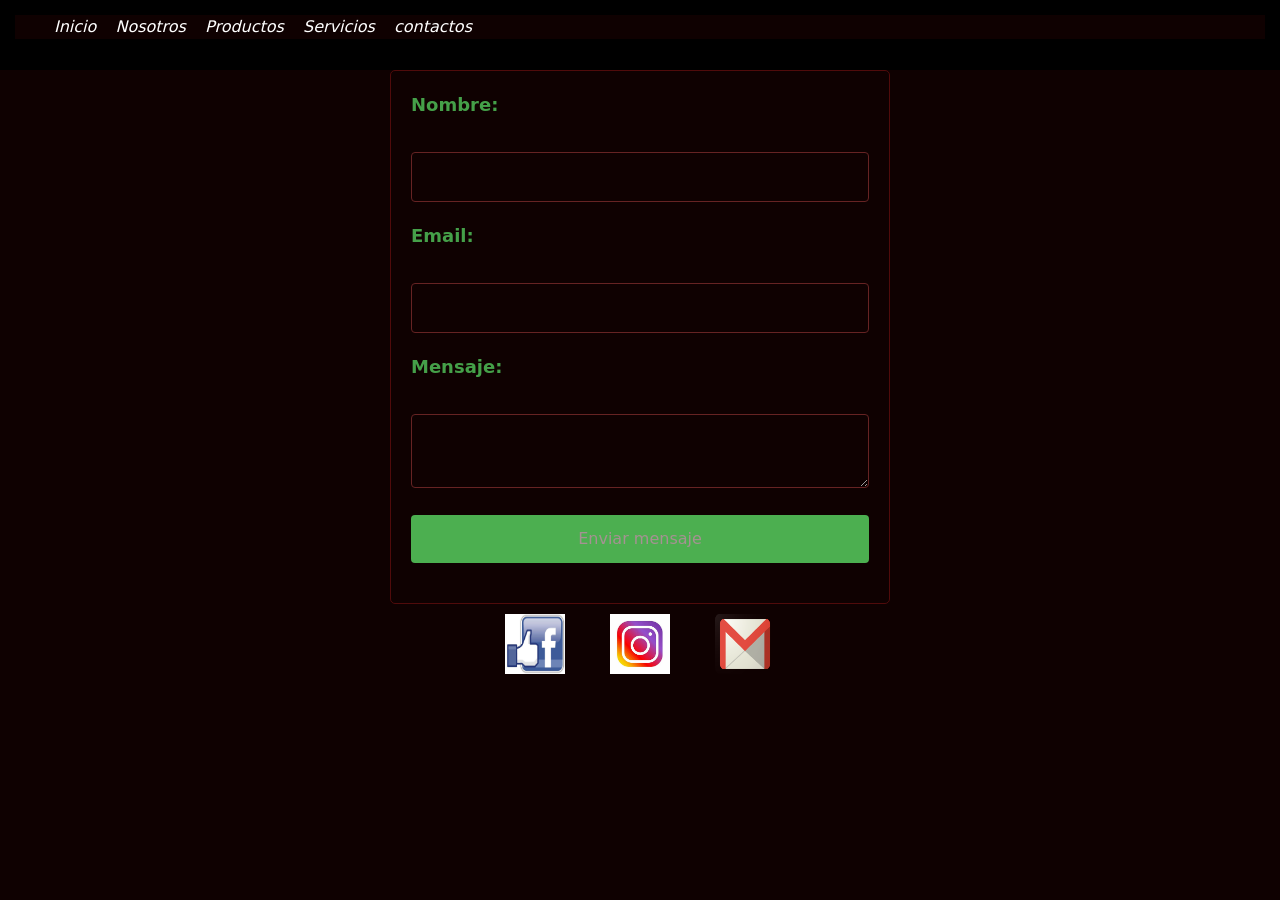
==== pages/contacto.html @ aa5b9e65 "primer comit proyecto" ====
<!DOCTYPE html>
<html lang="en">
<head>
    <meta charset="UTF-8">
    <meta name="viewport" content="width=device-width, initial-scale=1.0">
    <title>Document</title>
    <link href="https://cdn.jsdelivr.net/npm/bootstrap@5.2.3/dist/css/bootstrap.min.css" rel="stylesheet" integrity="sha384-rbsA2VBKQhggwzxH7pPCaAqO46MgnOM80zW1RWuH61DGLwZJEdK2Kadq2F9CUG65" crossorigin="anonymous">
    <link rel="stylesheet" href="../ccs/style.css">
</head>
<body>
    <header>
        <nav>
            <ul>
                <li><a href="../index.html">Inicio</a></li>
                <li><a href="./nosotros.html">Nosotros</a></li>
                <li><a href="./producto.html">Productos</a></li>
                <li><a href="./servicios.html">Servicios</a></li>
                <li><a href="./contacto.html">contactos</a></li>
            </ul>
        </nav>
    </header>
    <main>
        <section>
        <form action="/enviar-mensaje" method="POST">
            <label for="nombre">Nombre:</label><br />
            <input type="text" id="nombre" name="nombre" /><br />
            <label for="email">Email:</label><br />
            <input type="email" id="email" name="email" /><br />
            <label for="mensaje">Mensaje:</label><br />
            <textarea id="mensaje" name="mensaje"></textarea><br />
            <input type="submit" value="Enviar mensaje" />
    </form>
</section>
    </main>
    <footer id="contactos">
        <div>
            <a href="https://es-es.facebook.com/login.php" target="_blank"><img src="../img/faceeeeee.jpeg" alt="Logo de Facebook"></a>
            <a href="https://www.instagram.com/" target="_blank"><img src="../img/instangram.jpeg" alt="Logo de Instagram"></a>
            <a href="https://mail.google.com/" target="_blank"><img src="../img/gmail.comimag.png" alt="Logo de Gmail"></a>
        </div>
    </footer>
    <script src="https://cdn.jsdelivr.net/npm/bootstrap@5.2.3/dist/js/bootstrap.bundle.min.js" integrity="sha384-kenU1KFdBIe4zVF0s0G1M5b4hcpxyD9F7jL+jjXkk+Q2h455rYXK/7HAuoJl+0I4" crossorigin="anonymous"></script>
</body>
</html>
---- ccs/style.css ----
/*......header-------*/
* {
    margin: 0;
    padding: 0;
    background-color: #0f0101;
}

header nav ul li {

    display: inline-block
}

header {
    background-color: black;
    padding: 15px;
    ;
}

h1 {
    color: rgb(99, 94, 119);
    font-family: 'Lucida Sans', 'Lucida Sans Regular', 'Lucida Grande', 'Lucida Sans Unicode', Geneva, Verdana, sans-serif;


}

.nuestro h2 {
    color: darkgreen;
}


.produ h2 {
    color: darkorange;
}

.catalogo h1 {
    color: mediumblue;
}

.servi h2 {
    color: slateblue;
}

header nav ul {
    list-style: none;
    color: rgb(9, 75, 20);
}

header nav ul li a {
    margin: 7px;
    ;
    text-decoration: none;
    color: rgb(255, 255, 255);
    font-style: italic;

}

#contactos div img {
    width: 80px;
    ;
    height: 80px;
    ;
    margin: 10px;
    ;
}

.lasmejores h2 {
    padding: top 0px;
    font-size: xx-large;
    text-align: center;
    font-style: oblique;
    color: rgb(157, 171, 175);
    background-image: url(../img/R.jpeg);
    height: 350px;
    ;
    width: 1617px;
    ;

}

section h3 {
    color: blueviolet;
}

.lasmejores div img {
    width: 400px;
    ;
    height: 400px;
}


body {
    background-color: rgb(0, 0, 0);
    background-repeat: no-repeat;
    background-attachment: fixed;
    background-size: cover;



}

footer {
    background-image: url(../img/fondoss.jpg);


}

.deitalia h3 {
    color: rgb(145, 124, 96);
    font-size: 70px;
    text-align: center
}

.deitalia p {
    font: size 30px;
    color: rgb(187, 190, 182);
    margin: 0.5rem 0.2rem;
    font-size: 2em;

}

form {
    width: 500px;
    margin: 0 auto;
    text-align: left;
    padding: 20px;
    border: 1px solid #500b0b;
    border-radius: 5px;
}

label {
    color: #45a049;
    display: block;
    margin-bottom: 10px;
    font-size: 18px;
    font-weight: bold;
}

input,
textarea {
    width: 100%;
    padding: 12px 20px;
    margin-bottom: 20px;
    border: 1px solid #662323;
    border-radius: 4px;
    box-sizing: border-box;
    font-size: 16px;
}

input[type="submit"] {
    background-color: #4caf50;
    color: rgb(165, 146, 146);
    padding: 12px 20px;
    border: none;
    border-radius: 4px;
    cursor: pointer;
}

input[type="submit"]:hover {
    background-color: #45a049;
}

.nuestrahistoria {
    background-color: #050505;
    padding: 20px;
    margin: 20px;
    border-radius: 5px;
    box-shadow: 0 0 10px rgba(0, 0, 0, 0.2);
    text-align: left;
}

.nuestrahistoria h1 {
    font-size: 24px;
    margin-bottom: 20px;
}

.nuestrahistoria p {
    font-size: 32px;
    line-height: 1.5;
    margin-bottom: 20px;
    color: aliceblue;
}

.nuestrahistoria img {
    max: width 300px;
    ;
    height: 300px;
    ;
    margin-bottom: 20px;
    border-radius: 5px;
    display: block;
    margin: 0 auto;
}

.catalogo {
    text-align: center;
}

.catalogo h1 {
    color: #1900ff;
    font-size: 24px;
    margin-bottom: 20px;
}

.producto {
    background-color: #1a181d;
    border: 1px solid #ddd;
    padding: 20px;
    margin: 20px;
    border-radius: 5px;
    box-shadow: 0 4px 6px rgba(0, 0, 0, 0.1);
}

.producto img {
    max-width: 100%;
    height: auto;
}

.producto h2 {
    color: #333;
    font-size: 20px;
    margin-top: 10px;
}

.producto p {
    color: #666;
    font-size: 16px;
    margin-top: 10px;
}

.producto p:last-child {
    font-weight: bold;
    color: #ddd;
}

.producto button {
    background-color: #1608d4;
    color: white;
    padding: 10px 20px;
    border: none;
    border-radius: 5px;
    cursor: pointer;
    margin-top: 10px;
}

#contactos div {
    text-align: center;
}

#contactos div a {
    text-decoration: none;
    margin: 0 10px;
}

#contactos div a img {
    width: 60px;
    /* Define el ancho de los iconos */
    height: 60px;
    /* Define la altura de los iconos */
    border: none;
    /* Elimina cualquier borde alrededor de los iconos */
    display: inline-block;
    /* Alinea los iconos en línea con el texto */
    vertical-align: middle;
    /* Alinea verticalmente los iconos al centro del texto */
}

button {
    color: #ddd;
}
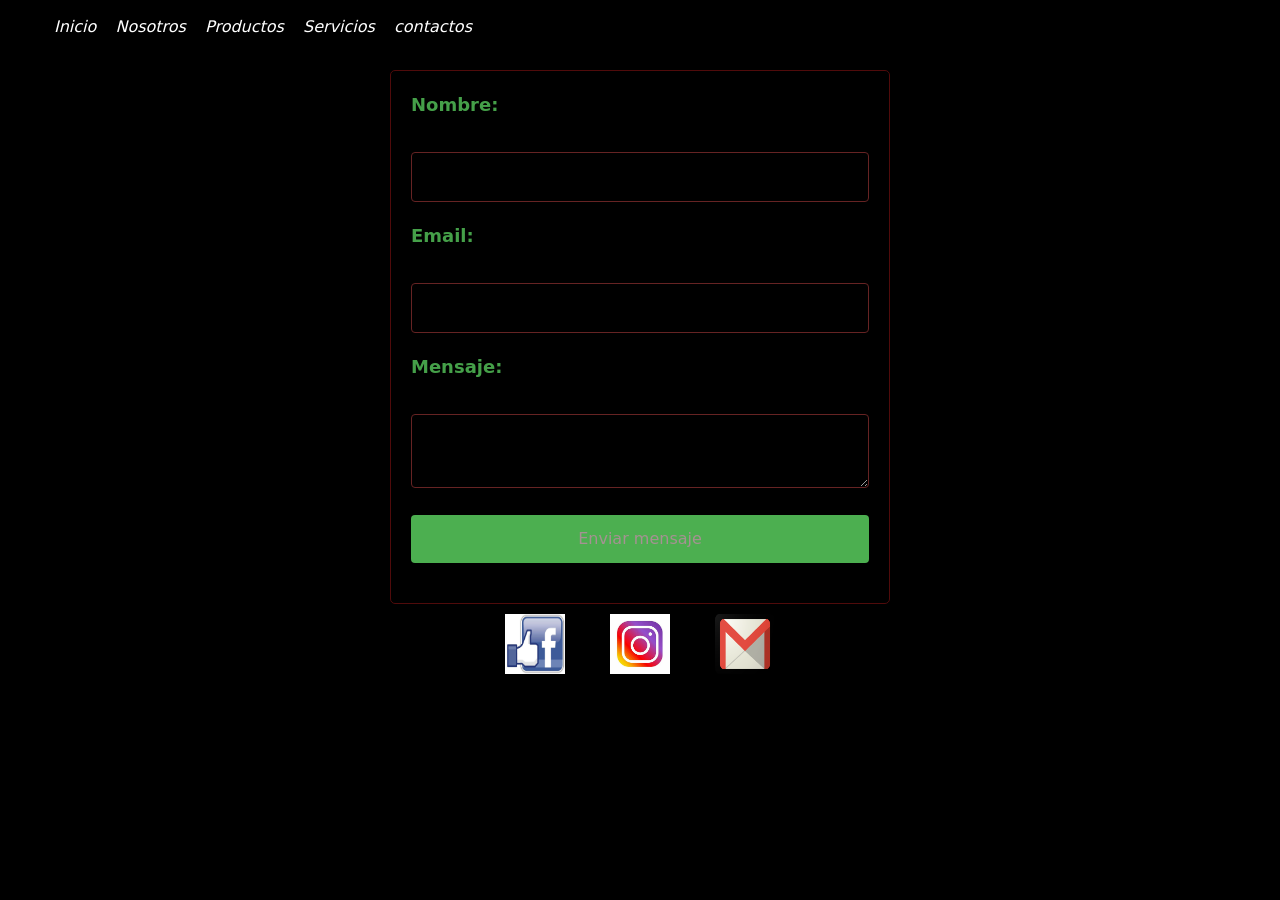
==== commit 9a34c9f3: "actualizando html" ====
--- a/pages/contacto.html
+++ b/pages/contacto.html
@@ -3,7 +3,7 @@
 <head>
     <meta charset="UTF-8">
     <meta name="viewport" content="width=device-width, initial-scale=1.0">
-    <title>Document</title>
+    <title>pizzeria</title>
     <link href="https://cdn.jsdelivr.net/npm/bootstrap@5.2.3/dist/css/bootstrap.min.css" rel="stylesheet" integrity="sha384-rbsA2VBKQhggwzxH7pPCaAqO46MgnOM80zW1RWuH61DGLwZJEdK2Kadq2F9CUG65" crossorigin="anonymous">
     <link rel="stylesheet" href="../ccs/style.css">
 </head>
--- a/ccs/style.css
+++ b/ccs/style.css
@@ -2,7 +2,7 @@
 * {
     margin: 0;
     padding: 0;
-    background-color: #0f0101;
+    background-color: #000000;
 }
 
 header nav ul li {
@@ -11,7 +11,7 @@
 }
 
 header {
-    background-color: black;
+    background-color: hsl(0, 0%, 0%);
     padding: 15px;
     ;
 }
@@ -89,7 +89,7 @@
 
 
 body {
-    background-color: rgb(0, 0, 0);
+    background-color: #000000;
     background-repeat: no-repeat;
     background-attachment: fixed;
     background-size: cover;
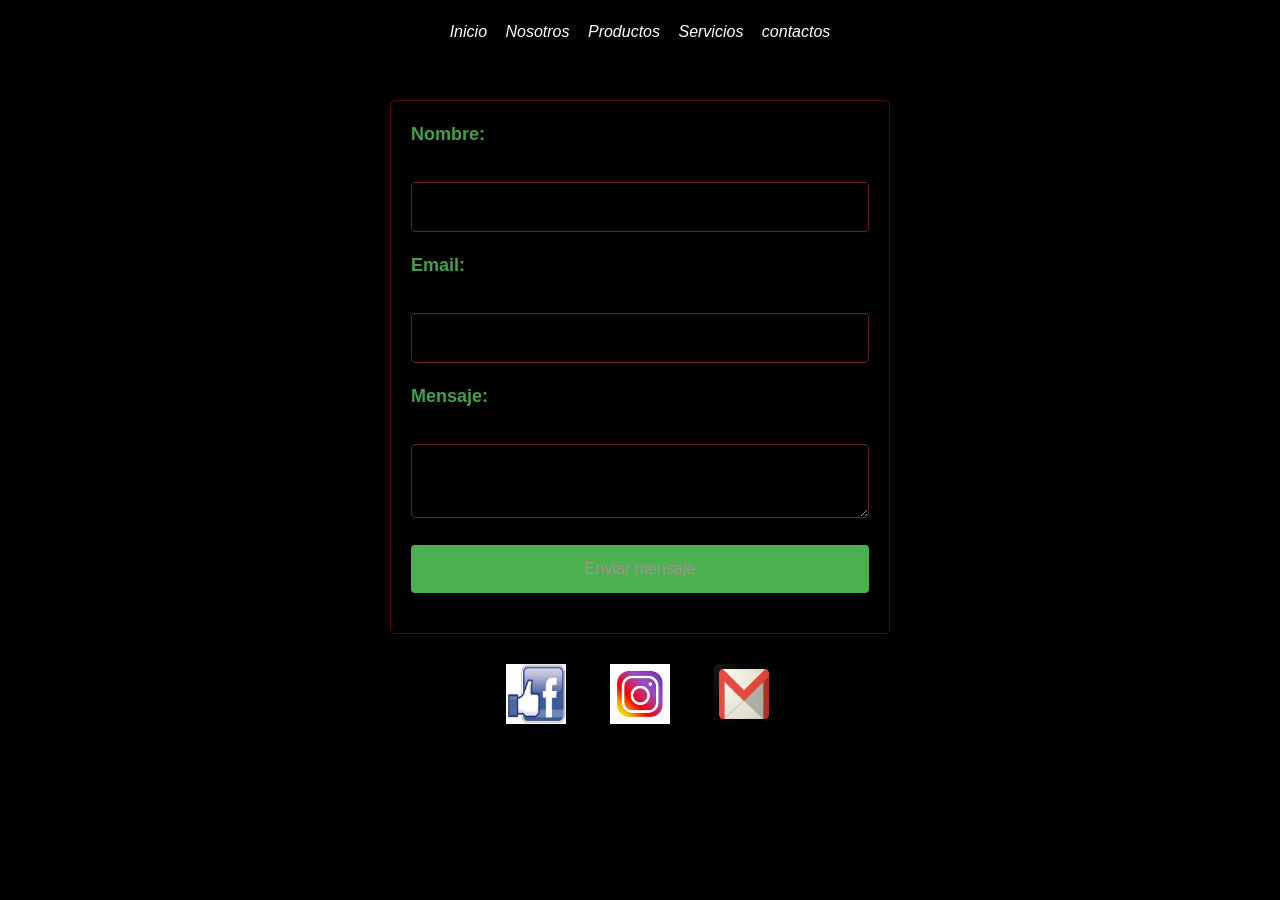
==== commit c0eef75d: "ultimo commit" ====
--- a/pages/contacto.html
+++ b/pages/contacto.html
@@ -3,7 +3,7 @@
 <head>
     <meta charset="UTF-8">
     <meta name="viewport" content="width=device-width, initial-scale=1.0">
-    <title>pizzeria</title>
+    <title>pizzeriachicharro</title>
     <link href="https://cdn.jsdelivr.net/npm/bootstrap@5.2.3/dist/css/bootstrap.min.css" rel="stylesheet" integrity="sha384-rbsA2VBKQhggwzxH7pPCaAqO46MgnOM80zW1RWuH61DGLwZJEdK2Kadq2F9CUG65" crossorigin="anonymous">
     <link rel="stylesheet" href="../ccs/style.css">
 </head>
--- a/ccs/style.css
+++ b/ccs/style.css
@@ -6,16 +6,20 @@
 }
 
 header nav ul li {
-
     display: inline-block
 }
 
+
 header {
-    background-color: hsl(0, 0%, 0%);
-    padding: 15px;
-    ;
-}
-
+    background-color: #000000;
+    color: white;
+    text-align: center;
+    padding: 20px;
+    ;
+}
+header h1 {
+    font-size: 36px;
+}
 h1 {
     color: rgb(99, 94, 119);
     font-family: 'Lucida Sans', 'Lucida Sans Regular', 'Lucida Grande', 'Lucida Sans Unicode', Geneva, Verdana, sans-serif;
@@ -43,6 +47,8 @@
 header nav ul {
     list-style: none;
     color: rgb(9, 75, 20);
+    list-style: none;
+    padding: 0;
 }
 
 header nav ul li a {
@@ -74,17 +80,34 @@
     ;
     width: 1617px;
     ;
-
+    font-size: 24px;
 }
 
 section h3 {
     color: blueviolet;
 }
+.lasmejores div {
+    border: 1px solid #000000;
+    padding: 10px;
+    background-color: #000000;
+    text-align: center;
+}
 
 .lasmejores div img {
     width: 400px;
-    ;
-    height: 400px;
+    max-width: 100%;
+    height: auto;
+}
+.lasmejores h3 {
+    font-size: 18px;
+    margin: 10px 0;
+}
+.lasmejores button {
+    background-color: #0e0909;
+    color: white;
+    border: none;
+    padding: 5px 10px;
+    font-size: 16px;
 }
 
 
@@ -93,6 +116,9 @@
     background-repeat: no-repeat;
     background-attachment: fixed;
     background-size: cover;
+    font-family: Arial, sans-serif;
+    margin: 0;
+    padding: 0;
 
 
 
@@ -181,7 +207,7 @@
 }
 
 .nuestrahistoria img {
-    max: width 300px;
+    max-width: none
     ;
     height: 300px;
     ;
@@ -252,18 +278,68 @@
 }
 
 #contactos div a img {
+
     width: 60px;
-    /* Define el ancho de los iconos */
+
     height: 60px;
-    /* Define la altura de los iconos */
-    border: none;
-    /* Elimina cualquier borde alrededor de los iconos */
+
+    border: none;
+
     display: inline-block;
-    /* Alinea los iconos en línea con el texto */
+
     vertical-align: middle;
-    /* Alinea verticalmente los iconos al centro del texto */
+
 }
 
 button {
     color: #ddd;
+}
+
+.carousel-item img {
+    max-width: 50%;
+    height: 600px;
+    object-fit: cover;
+    margin: 0 auto;
+}
+
+.carousel-control-prev,
+.carousel-control-next {
+    background-color: #3498db;
+    color: white;
+    border: none;
+    border-radius: 50%;
+    padding: 10px 15px;
+    font-size: 20px;
+}
+
+.carousel-control-prev:focus,
+.carousel-control-next:focus {
+    outline: none;
+}
+
+.carousel-control-prev:hover,
+.carousel-control-next:hover {
+    background-color: #9fa7ad;
+}
+
+
+.grid-container {
+    display: grid;
+    grid-template-columns: repeat(3, 1fr); 
+    grid-gap: 10px; 
+}
+
+.grid-item {
+    padding: 30px;
+    text-align: center;
+    background-color: #777c80;
+    color: white;
+ }
+main {
+    padding: 20px;
+}
+@media (max-width: 768px) {
+    .lasmejores {
+        grid-template-columns: 1fr;
+    }
 }
